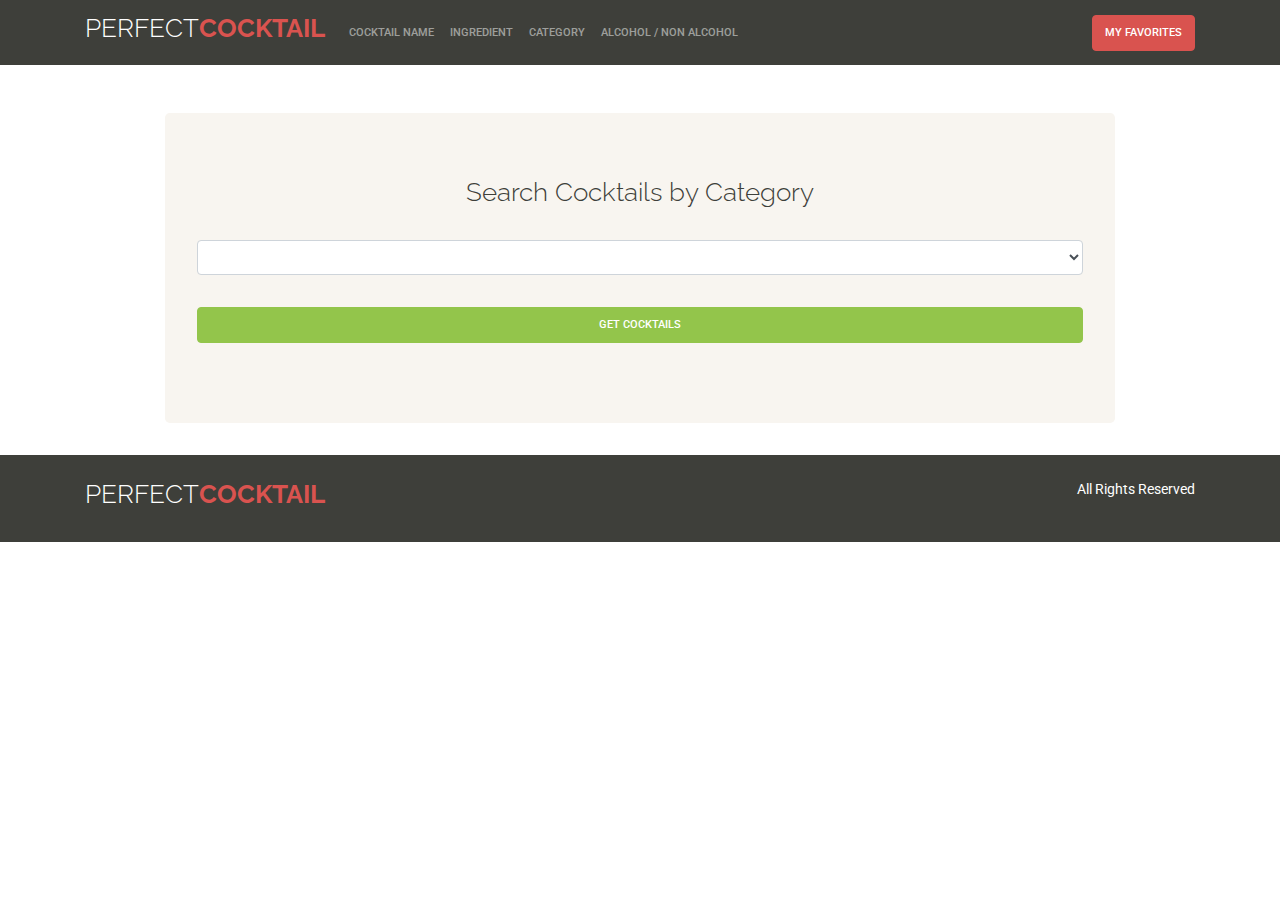
==== category.html @ 0d6ab864 "Initial Commit" ====
<!DOCTYPE html>
<html lang="en">
<head>
    <meta charset="UTF-8">
    <meta name="viewport" content="width=device-width, initial-scale=1.0">
    <meta http-equiv="X-UA-Compatible" content="ie=edge">
    <title>Perfect Cocktail | Search by Name</title>
    <link rel="stylesheet" href="css/bootstrap.css">
    <link href="https://fonts.googleapis.com/css?family=Raleway:300,700,900" rel="stylesheet">
    <link rel="stylesheet" href="css/custom.css">
</head>

<body>
<nav class="navbar navbar-expand-lg navbar-dark bg-primary">
    <div class="container">
            <a class="navbar-brand text-uppercase" href="index.html">
                <h1 class="sitename">PERFECT<span>COCKTAIL</span> </h1>
            </a>
            <button class="navbar-toggler" type="button" data-toggle="collapse" data-target="#navbar" aria-controls="navbar" aria-expanded="false" aria-label="Toggle navigation">
                <span class="navbar-toggler-icon"></span>
            </button>
            <div class="collapse navbar-collapse" id="navbar">
                    <ul class="navbar-nav mr-auto">
                        <li class="nav-item">
                            <a class="nav-link" href="index.html">Cocktail Name</a>
                        </li>
                        <li class="nav-item">
                            <a class="nav-link" href="ingredient.html">Ingredient</a>
                        </li>
                        <li class="nav-item">
                            <a class="nav-link" href="category.html">Category</a>
                        </li>
                        <li class="nav-item">
                            <a class="nav-link" href="filter-alcohol.html">Alcohol / Non Alcohol</a>
                        </li>
                    </ul>
            </div>
            <div class="dropdown">
                    <a href="favorites.html" class="btn btn-danger">
                           My Favorites
                    </a>
            </div>
    </div>
</nav>

<div id="content" class="mt-5">
    <div class="container">
        <div class="row justify-content-center">
                <div class="jumbotron col-12 col-md-10">
                    <h1 class="text-center">
                        Search Cocktails by Category
                    </h1>
                    <div class="row">
                        <div class="col-12">
                                <form action="#" id="search-form">
                                        <div class="form-group mt-4">
                                                <select class="search-category form-control" id="search">
                                                        
                                                </select>
                                        </div>
                                        <div class="form-group pt-3">
                                                <input type="hidden" id="type" value="category">
                                                <button type="submit" class="btn btn-success d-block">
                                                    Get Cocktails
                                                </button>
                                        </div>
                                </form>
                                
                        </div>

                        <div class="col-12 mt-5 results-wrapper" style="display:none;" >
                            <h1 class="text-center">Results: <span id="total"></span></h1>
                            <div id="results" class="mt-5 row" ></div>
                        </div>
                    </div>
                </div>
        </div>
    </div>
</div> <!--#content-->

<div class="modal fade" id="recipe" tabindex="-1" role="dialog"  aria-hidden="true">
    <div class="modal-dialog modal-dialog-centered" role="document">
            <div class="modal-content">
                <div class="modal-header">
                    <h2 class="modal-title"></h2>
                    <button type="button" class="close" data-dismiss="modal" aria-label="Close">
                        <span aria-hidden="true">&times;</span>
                    </button>
                </div>
                <div class="modal-body">
                        <h3 class="alert alert-success">Preparation:</h3>
                        <div class="description-text mb-4"></div>

                        <h3  class="alert alert-success">Ingredients:</h3>
                        <div class="ingredient-list">
                                <ul class="list-group"></ul>
                        </div>
                    <div class="ingredients mt-3">

                    </div>
                </div>
                <div class="modal-footer">
                    <button type="button" class="btn btn-secondary" data-dismiss="modal">Close</button>
                </div>
            </div>
    </div>
</div><!--.modal-->


<footer class="bg-primary p-4">
        <div class="container">
            <div class="row justify-content-between">
                <div class="col-md-4">
                    <h1 class="sitename">PERFECT<span>COCKTAIL</span> </h1>
                </div>
                <div class="col-md-4">
                    <p class="text-right">All Rights Reserved </p>
                </div>
            </div>
        </div>
</footer>

<script src="https://code.jquery.com/jquery-3.2.1.slim.min.js" integrity="sha384-KJ3o2DKtIkvYIK3UENzmM7KCkRr/rE9/Qpg6aAZGJwFDMVNA/GpGFF93hXpG5KkN" crossorigin="anonymous"></script>
<script src="https://cdnjs.cloudflare.com/ajax/libs/popper.js/1.12.9/umd/popper.min.js" integrity="sha384-ApNbgh9B+Y1QKtv3Rn7W3mgPxhU9K/ScQsAP7hUibX39j7fakFPskvXusvfa0b4Q" crossorigin="anonymous"></script>
<script src="https://maxcdn.bootstrapcdn.com/bootstrap/4.0.0/js/bootstrap.min.js" integrity="sha384-JZR6Spejh4U02d8jOt6vLEHfe/JQGiRRSQQxSfFWpi1MquVdAyjUar5+76PVCmYl" crossorigin="anonymous"></script>


<script src="js/CocktailAPI.js"></script>
<script src="js/CocktailDB.js"></script>
<script src="js/UI.js"></script>
<script src="js/app.js"></script>
</body>
</html>
---- css/custom.css ----
.navbar-brand {
    font-size: 1.6rem;
}
.sitename {
    color:white;
    font-family: 'Raleway', sans-serif;
    font-weight: 300;
}
.sitename span {
    color: #d9534f!important;
    font-weight: 700;
}
thead {
    color: white;
}
.card {
    position: relative;
}
.card .favorite-btn {
    position: absolute;
    right: -18px;
    top: 18px;
    background-color: white;
    width: 35px!important;
    height: 35px;
    border-radius: 50%;
    font-size: 22px;
    padding-left: 10px;
    color: #29ABE0;
}

.is-favorite {
    background-color:#29ABE0!important;
    color: white!important;
}


h1 {
    font-family: 'Raleway', sans-serif;
    font-weight: 300;
    font-size: 1.6rem;
}
.card-title {
    font-family: 'Raleway', sans-serif;
    font-weight: 300;
    font-size: 1.2rem;
}
.btn {
    width:100%;
}
footer p{
    color:white!important;
}
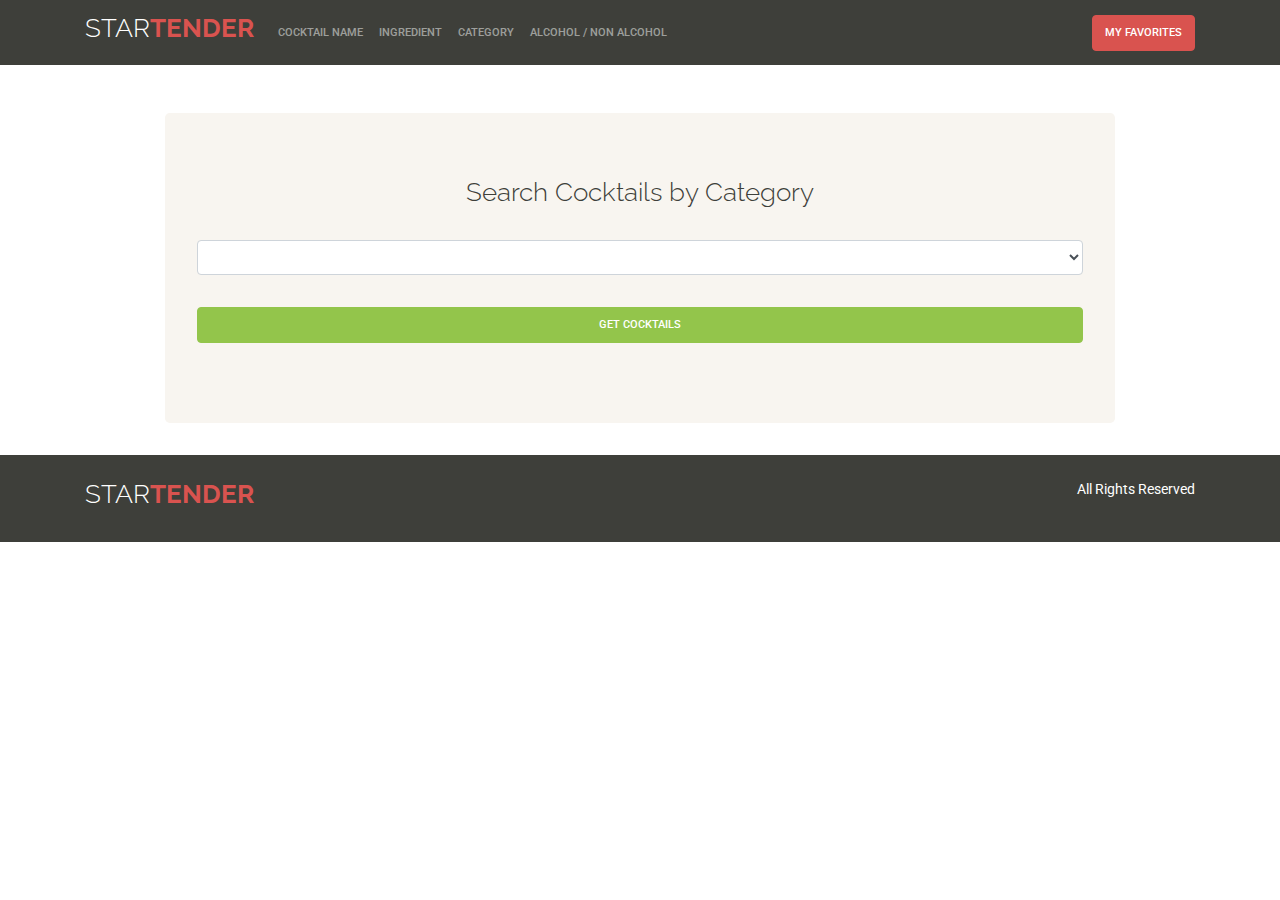
==== commit 89e66a71: "Update Site Header/Footer" ====
--- a/category.html
+++ b/category.html
@@ -4,7 +4,7 @@
     <meta charset="UTF-8">
     <meta name="viewport" content="width=device-width, initial-scale=1.0">
     <meta http-equiv="X-UA-Compatible" content="ie=edge">
-    <title>Perfect Cocktail | Search by Name</title>
+    <title>StarTender | Search by Name</title>
     <link rel="stylesheet" href="css/bootstrap.css">
     <link href="https://fonts.googleapis.com/css?family=Raleway:300,700,900" rel="stylesheet">
     <link rel="stylesheet" href="css/custom.css">
@@ -14,7 +14,7 @@
 <nav class="navbar navbar-expand-lg navbar-dark bg-primary">
     <div class="container">
             <a class="navbar-brand text-uppercase" href="index.html">
-                <h1 class="sitename">PERFECT<span>COCKTAIL</span> </h1>
+                <h1 class="sitename">STAR<span>TENDER</span> </h1>
             </a>
             <button class="navbar-toggler" type="button" data-toggle="collapse" data-target="#navbar" aria-controls="navbar" aria-expanded="false" aria-label="Toggle navigation">
                 <span class="navbar-toggler-icon"></span>
@@ -111,7 +111,7 @@
         <div class="container">
             <div class="row justify-content-between">
                 <div class="col-md-4">
-                    <h1 class="sitename">PERFECT<span>COCKTAIL</span> </h1>
+                    <h1 class="sitename">STAR<span>TENDER</span> </h1>
                 </div>
                 <div class="col-md-4">
                     <p class="text-right">All Rights Reserved </p>
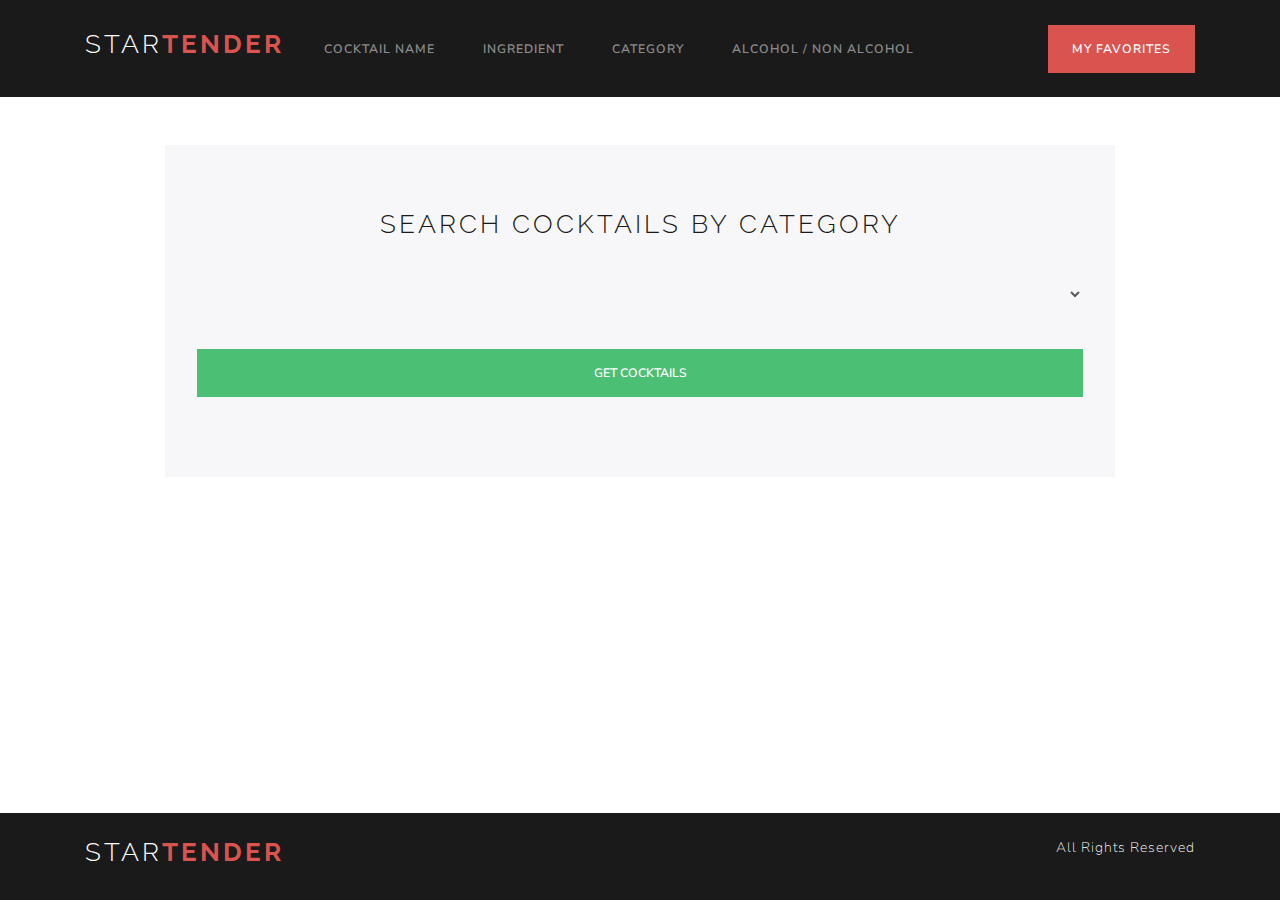
==== commit 19b09ebb: "Update CSS to prevent footer from floating as dynamic content loads" ====
--- a/category.html
+++ b/category.html
@@ -11,73 +11,74 @@
 </head>
 
 <body>
-<nav class="navbar navbar-expand-lg navbar-dark bg-primary">
-    <div class="container">
-            <a class="navbar-brand text-uppercase" href="index.html">
-                <h1 class="sitename">STAR<span>TENDER</span> </h1>
-            </a>
-            <button class="navbar-toggler" type="button" data-toggle="collapse" data-target="#navbar" aria-controls="navbar" aria-expanded="false" aria-label="Toggle navigation">
-                <span class="navbar-toggler-icon"></span>
-            </button>
-            <div class="collapse navbar-collapse" id="navbar">
-                    <ul class="navbar-nav mr-auto">
-                        <li class="nav-item">
-                            <a class="nav-link" href="index.html">Cocktail Name</a>
-                        </li>
-                        <li class="nav-item">
-                            <a class="nav-link" href="ingredient.html">Ingredient</a>
-                        </li>
-                        <li class="nav-item">
-                            <a class="nav-link" href="category.html">Category</a>
-                        </li>
-                        <li class="nav-item">
-                            <a class="nav-link" href="filter-alcohol.html">Alcohol / Non Alcohol</a>
-                        </li>
-                    </ul>
-            </div>
-            <div class="dropdown">
-                    <a href="favorites.html" class="btn btn-danger">
-                           My Favorites
-                    </a>
-            </div>
-    </div>
-</nav>
+<div class="wrapper">
+    <nav class="navbar navbar-expand-lg navbar-dark bg-primary">
+        <div class="container">
+                <a class="navbar-brand text-uppercase" href="index.html">
+                    <h1 class="sitename">STAR<span>TENDER</span> </h1>
+                </a>
+                <button class="navbar-toggler" type="button" data-toggle="collapse" data-target="#navbar" aria-controls="navbar" aria-expanded="false" aria-label="Toggle navigation">
+                    <span class="navbar-toggler-icon"></span>
+                </button>
+                <div class="collapse navbar-collapse" id="navbar">
+                        <ul class="navbar-nav mr-auto">
+                            <li class="nav-item">
+                                <a class="nav-link" href="index.html">Cocktail Name</a>
+                            </li>
+                            <li class="nav-item">
+                                <a class="nav-link" href="ingredient.html">Ingredient</a>
+                            </li>
+                            <li class="nav-item">
+                                <a class="nav-link" href="category.html">Category</a>
+                            </li>
+                            <li class="nav-item">
+                                <a class="nav-link" href="filter-alcohol.html">Alcohol / Non Alcohol</a>
+                            </li>
+                        </ul>
+                </div>
+                <div class="dropdown">
+                        <a href="favorites.html" class="btn btn-danger">
+                            My Favorites
+                        </a>
+                </div>
+        </div>
+    </nav>
 
-<div id="content" class="mt-5">
-    <div class="container">
-        <div class="row justify-content-center">
-                <div class="jumbotron col-12 col-md-10">
-                    <h1 class="text-center">
-                        Search Cocktails by Category
-                    </h1>
-                    <div class="row">
-                        <div class="col-12">
-                                <form action="#" id="search-form">
-                                        <div class="form-group mt-4">
-                                                <select class="search-category form-control" id="search">
-                                                        
-                                                </select>
-                                        </div>
-                                        <div class="form-group pt-3">
-                                                <input type="hidden" id="type" value="category">
-                                                <button type="submit" class="btn btn-success d-block">
-                                                    Get Cocktails
-                                                </button>
-                                        </div>
-                                </form>
-                                
-                        </div>
+    <div id="content" class="mt-5">
+        <div class="container">
+            <div class="row justify-content-center">
+                    <div class="jumbotron col-12 col-md-10">
+                        <h1 class="text-center">
+                            Search Cocktails by Category
+                        </h1>
+                        <div class="row">
+                            <div class="col-12">
+                                    <form action="#" id="search-form">
+                                            <div class="form-group mt-4">
+                                                    <select class="search-category form-control" id="search">
+                                                            
+                                                    </select>
+                                            </div>
+                                            <div class="form-group pt-3">
+                                                    <input type="hidden" id="type" value="category">
+                                                    <button type="submit" class="btn btn-success d-block">
+                                                        Get Cocktails
+                                                    </button>
+                                            </div>
+                                    </form>
+                                    
+                            </div>
 
-                        <div class="col-12 mt-5 results-wrapper" style="display:none;" >
-                            <h1 class="text-center">Results: <span id="total"></span></h1>
-                            <div id="results" class="mt-5 row" ></div>
+                            <div class="col-12 mt-5 results-wrapper" style="display:none;" >
+                                <h1 class="text-center">Results: <span id="total"></span></h1>
+                                <div id="results" class="mt-5 row" ></div>
+                            </div>
                         </div>
                     </div>
-                </div>
+            </div>
         </div>
-    </div>
-</div> <!--#content-->
-
+    </div> <!--#content-->
+</div>
 <div class="modal fade" id="recipe" tabindex="-1" role="dialog"  aria-hidden="true">
     <div class="modal-dialog modal-dialog-centered" role="document">
             <div class="modal-content">
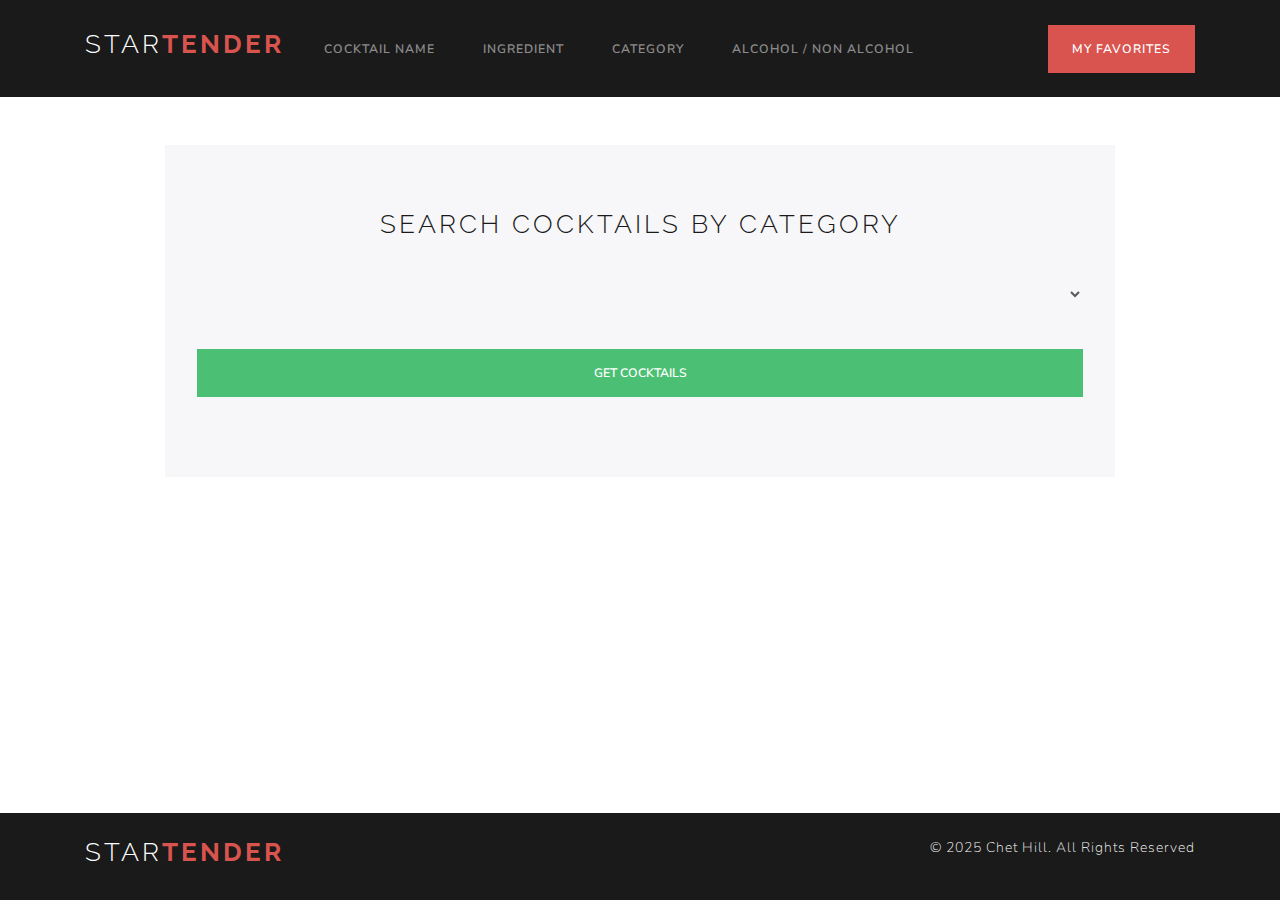
==== commit ee3b7986: "Update footer" ====
--- a/category.html
+++ b/category.html
@@ -115,7 +115,7 @@
                     <h1 class="sitename">STAR<span>TENDER</span> </h1>
                 </div>
                 <div class="col-md-4">
-                    <p class="text-right">All Rights Reserved </p>
+                    <p class="text-right">&copy; 2025 Chet Hill. All Rights Reserved </p>
                 </div>
             </div>
         </div>
